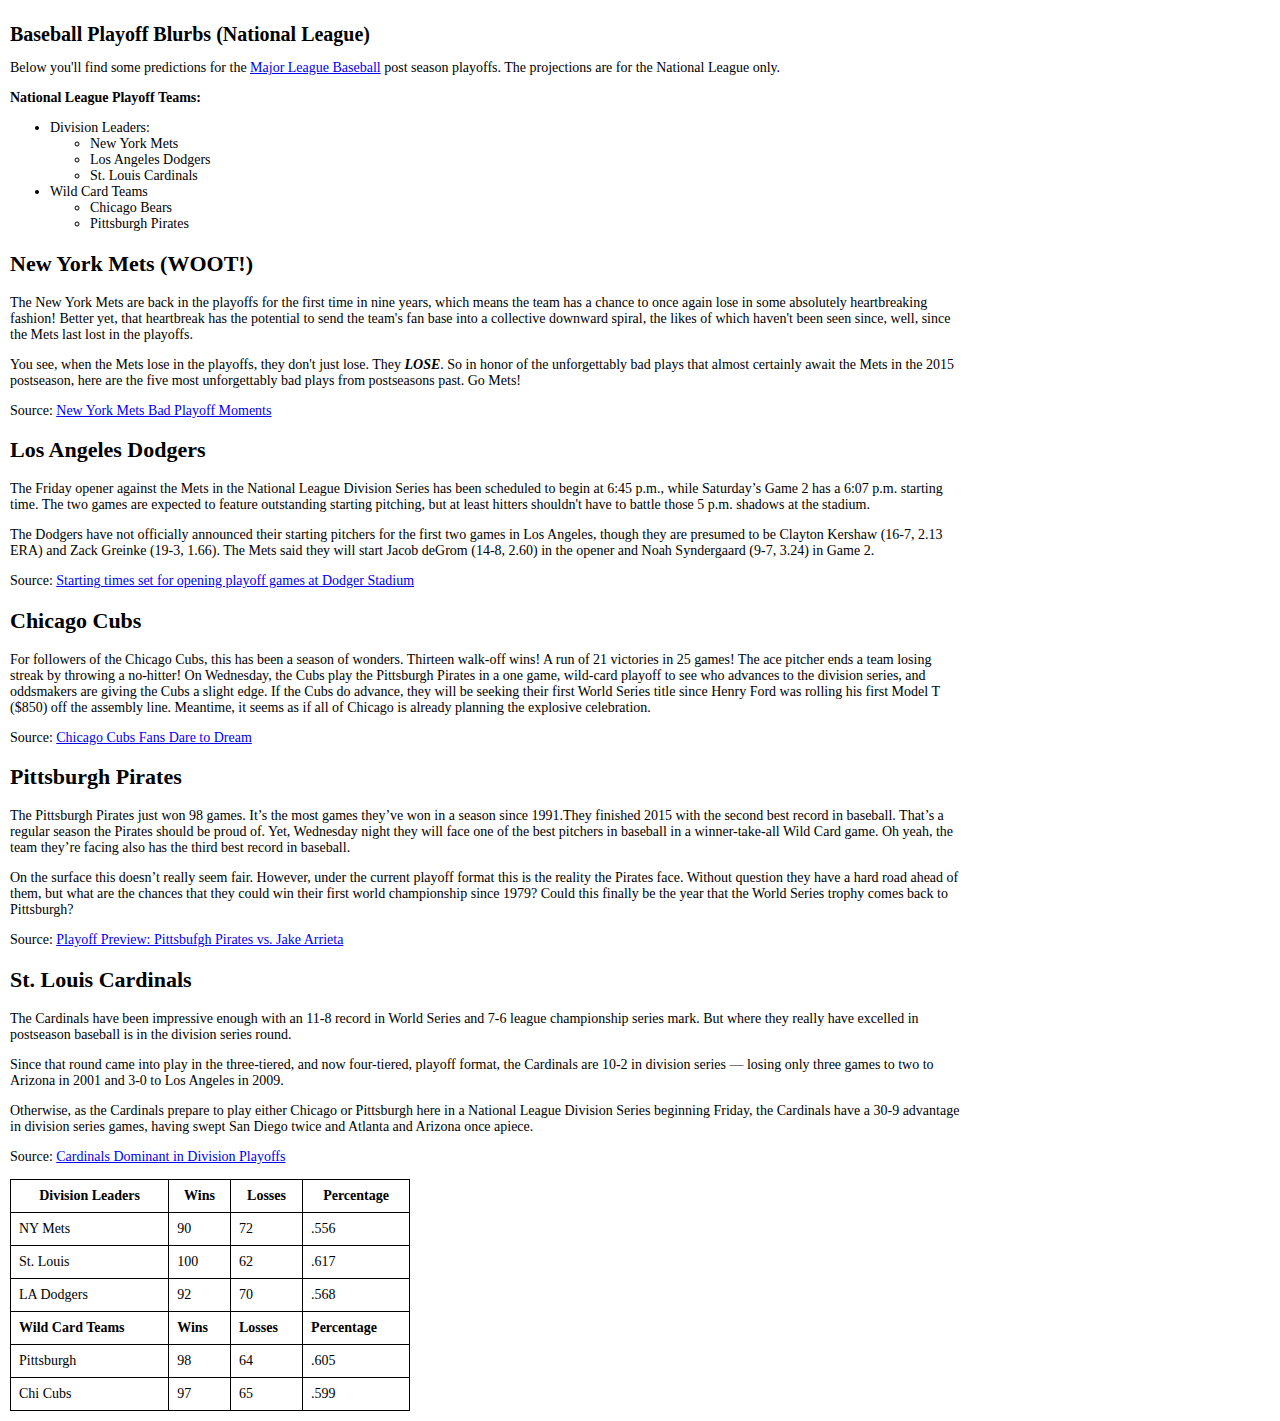
==== fixerupper2.html @ 9576f60b "Create fixerupper2.html" ====
<!doctype html>
<html class="no-js" lang="">

<head>
    <meta charset="utf-8">
    <meta http-equiv="X-UA-Compatible" content="IE=edge">
    <title>My Page</title>
    <meta name="description" content="">
    <meta name="viewport" content="width=device-width, initial-scale=1">

    <link rel="stylesheet" href="css/style.css">
</head>

<body>
    <!-- main content -->
    <div class="main-content">
        <div class="container">
            <h1>Baseball Playoff Blurbs (National League)</h1>
            <p>
                Below you'll find some predictions for the <a href="http://mlb.mlb.com/home" target="_blank">Major League Baseball</a> post season playoffs. The projections are for the National League only.
            </p>
            <p><strong>National League Playoff Teams:</strong></p>
            <ul>
                <li>Division Leaders:
                    <ul>
                        <li>New York Mets</li>
                        <li>Los Angeles Dodgers</li>
                        <li>St. Louis Cardinals</li>
                    </ul>
                </li>
                <li>
                    Wild Card Teams
                    <ul>
                        <li>Chicago Bears</li>
                        <li>Pittsburgh Pirates</li>
                    </ul>
                </li>
            </ul>

            <div class="mets">
                <h2>New York Mets (WOOT!)</h2>
                <p>The New York Mets are back in the playoffs for the first time in nine years, which means the team has a chance to once again lose in some absolutely heartbreaking fashion! Better yet, that heartbreak has the potential to send the team's fan base into a collective downward spiral, the likes of which haven't been seen since, well, since the Mets last lost in the playoffs. </p>

                <p>You see, when the Mets lose in the playoffs, they don't just lose. They <strong><span class="u"><em>LOSE</em></span></strong>. So in honor of the unforgettably bad plays that almost certainly await the Mets in the 2015 postseason, here are the five most unforgettably bad plays from postseasons past. Go Mets!</p>

                <p>Source: <a href="http://www.huffingtonpost.com/entry/new-york-mets-bad-playoff-moments_560e7f10e4b0dd85030b9515" target="_blank">New York Mets Bad Playoff Moments</a></p>
            </div>

            <div class="dodgers">
                <h2>Los Angeles Dodgers</h2>
                <p>The Friday opener against the Mets in the National League Division Series has been scheduled to begin at 6:45 p.m., while Saturday’s Game 2 has a 6:07 p.m. starting time. The two games are expected to feature outstanding starting pitching, but at least hitters shouldn't have to battle those 5 p.m. shadows at the stadium.</p>
                <p>The Dodgers have not officially announced their starting pitchers for the first two games in Los Angeles, though they are presumed to be Clayton Kershaw (16-7, 2.13 ERA) and Zack Greinke (19-3, 1.66). The Mets said they will start Jacob deGrom (14-8, 2.60) in the opener and Noah Syndergaard (9-7, 3.24) in Game 2.</p>
                <p>Source: <a href="http://www.latimes.com/sports/dodgers/dodgersnow/la-sp-dn-dodgers-playoffs-starting-times-set-20151005-story.html" target="_blank">Starting times set for opening playoff games at Dodger Stadium</a></p>
            </div>

            <div class="cubs">
                <h2>Chicago Cubs</h2>
                <p>For followers of the Chicago Cubs, this has been a season of wonders. Thirteen walk-off wins! A run of 21 victories in 25 games! The ace pitcher ends a team losing streak by throwing a no-hitter! On Wednesday, the Cubs play the Pittsburgh Pirates in a one game, wild-card playoff to see who advances to the division series, and oddsmakers are giving the Cubs a slight edge. If the Cubs do advance, they will be seeking their first World Series title since Henry Ford was rolling his first Model T ($850) off the assembly line. Meantime, it seems as if all of Chicago is already planning the explosive celebration.</p>
                <p>Source: <a href="http://www.wsj.com/articles/chicago-cubs-fans-dare-to-dream-1444143661" target="_blank">Chicago Cubs Fans Dare to Dream</a></p>
            </div>

            <div class="pittsburgh">
                <h2>Pittsburgh Pirates</h2>
                <p>The Pittsburgh Pirates just won 98 games. It’s the most games they’ve won in a season since 1991.They finished 2015 with the second best record in baseball. That’s a regular season the Pirates should be proud of. Yet, Wednesday night they will face one of the best pitchers in baseball in a winner-take-all Wild Card game. Oh yeah, the team they’re facing also has the third best record in baseball.</p>
                <p>On the surface this doesn’t really seem fair. However, under the current playoff format this is the reality the Pirates face. Without question they have a hard road ahead of them, but what are the chances that they could win their first world championship since 1979? Could this finally be the year that the World Series trophy comes back to Pittsburgh?</p>
                <p>Source: <a href="http://calltothepen.com/2015/10/06/playoff-preview-pittsburgh-pirates-vs-jake-arrieta/" target="_blank">Playoff Preview: Pittsbufgh Pirates vs. Jake Arrieta</a></p>
            </div>

            <div class="cardinals">
                <h2>St. Louis Cardinals</h2>
                <p>The Cardinals have been impressive enough with an 11-8 record in World Series and 7-6 league championship series mark. But where they really have excelled in postseason baseball is in the division series round.</p>
                <p>Since that round came into play in the three-tiered, and now four-tiered, playoff format, the Cardinals are 10-2 in division series — losing only three games to two to Arizona in 2001 and 3-0 to Los Angeles in 2009.</p>
                <p>Otherwise, as the Cardinals prepare to play either Chicago or Pittsburgh here in a National League Division Series beginning Friday, the Cardinals have a 30-9 advantage in division series games, having swept San Diego twice and Atlanta and Arizona once apiece.</p>
                <p>Source: <a href="http://www.stltoday.com/sports/baseball/professional/cardinal-beat/cardinals-dominant-in-division-play/article_ebbbb117-f14c-5344-9de1-e02816876104.html" target="_blank">Cardinals Dominant in Division Playoffs</a></p>
            </div>

            <div class="table-container">
                <table>
                    <tr>
                        <th>Division Leaders</th>
                        <th>Wins</th>
                        <th>Losses</th>
                        <th>Percentage</th>
                    </tr>
                    <tr>
                        <td>NY Mets</td>
                        <td>90</td>
                        <td>72</td>
                        <td>.556</td>
                    </tr>
                    <tr>
                        <td>St. Louis</td>
                        <td>100</td>
                        <td>62</td>
                        <td>.617</td>
                    </tr>
                    <tr>
                        <td>LA Dodgers</td>
                        <td>92</td>
                        <td>70</td>
                        <td>.568</td>
                    </tr>
                    <tr>
                        <td><strong>Wild Card Teams</strong></td>
                        <td><strong>Wins</strong></td>
                        <td><strong>Losses</strong></td>
                        <td><strong>Percentage</strong></td>
                    </tr>
                    <tr>
                        <td>Pittsburgh</td>
                        <td>98</td>
                        <td>64</td>
                        <td>.605</td>
                    </tr>
                    <tr>
                        <td>Chi Cubs</td>
                        <td>97</td>
                        <td>65</td>
                        <td>.599</td>
                    </tr>
                </table>
        </div> <!-- / container -->
    </div><!-- /main content -->
    </div>
</body>

</html>
---- css/style.css ----
body {
    font-size: 10px;
    margin: 0 auto;
    width: 950px;
    float: left;
    padding: 10px;
}

table, td, th, tr
{
    border-collapse: collapse; 
    font-size: 14px;
}

table
{
    border: 1px solid black;
    width: 400px;
}

tr
{
  border: 1px solid black;
}

td
{
    border: 1px solid black;
    padding: 8px;
}

th
{
    border: 1px solid black;
    padding: 8px;
}

.bacon-info {
}

.bacon-answer {
    font-family: "Times New Roman";
}

h2
{
    font-size: 22px;
}

p
{
    font-size: 14px;
}

li
{
    font-size: 14px;
}
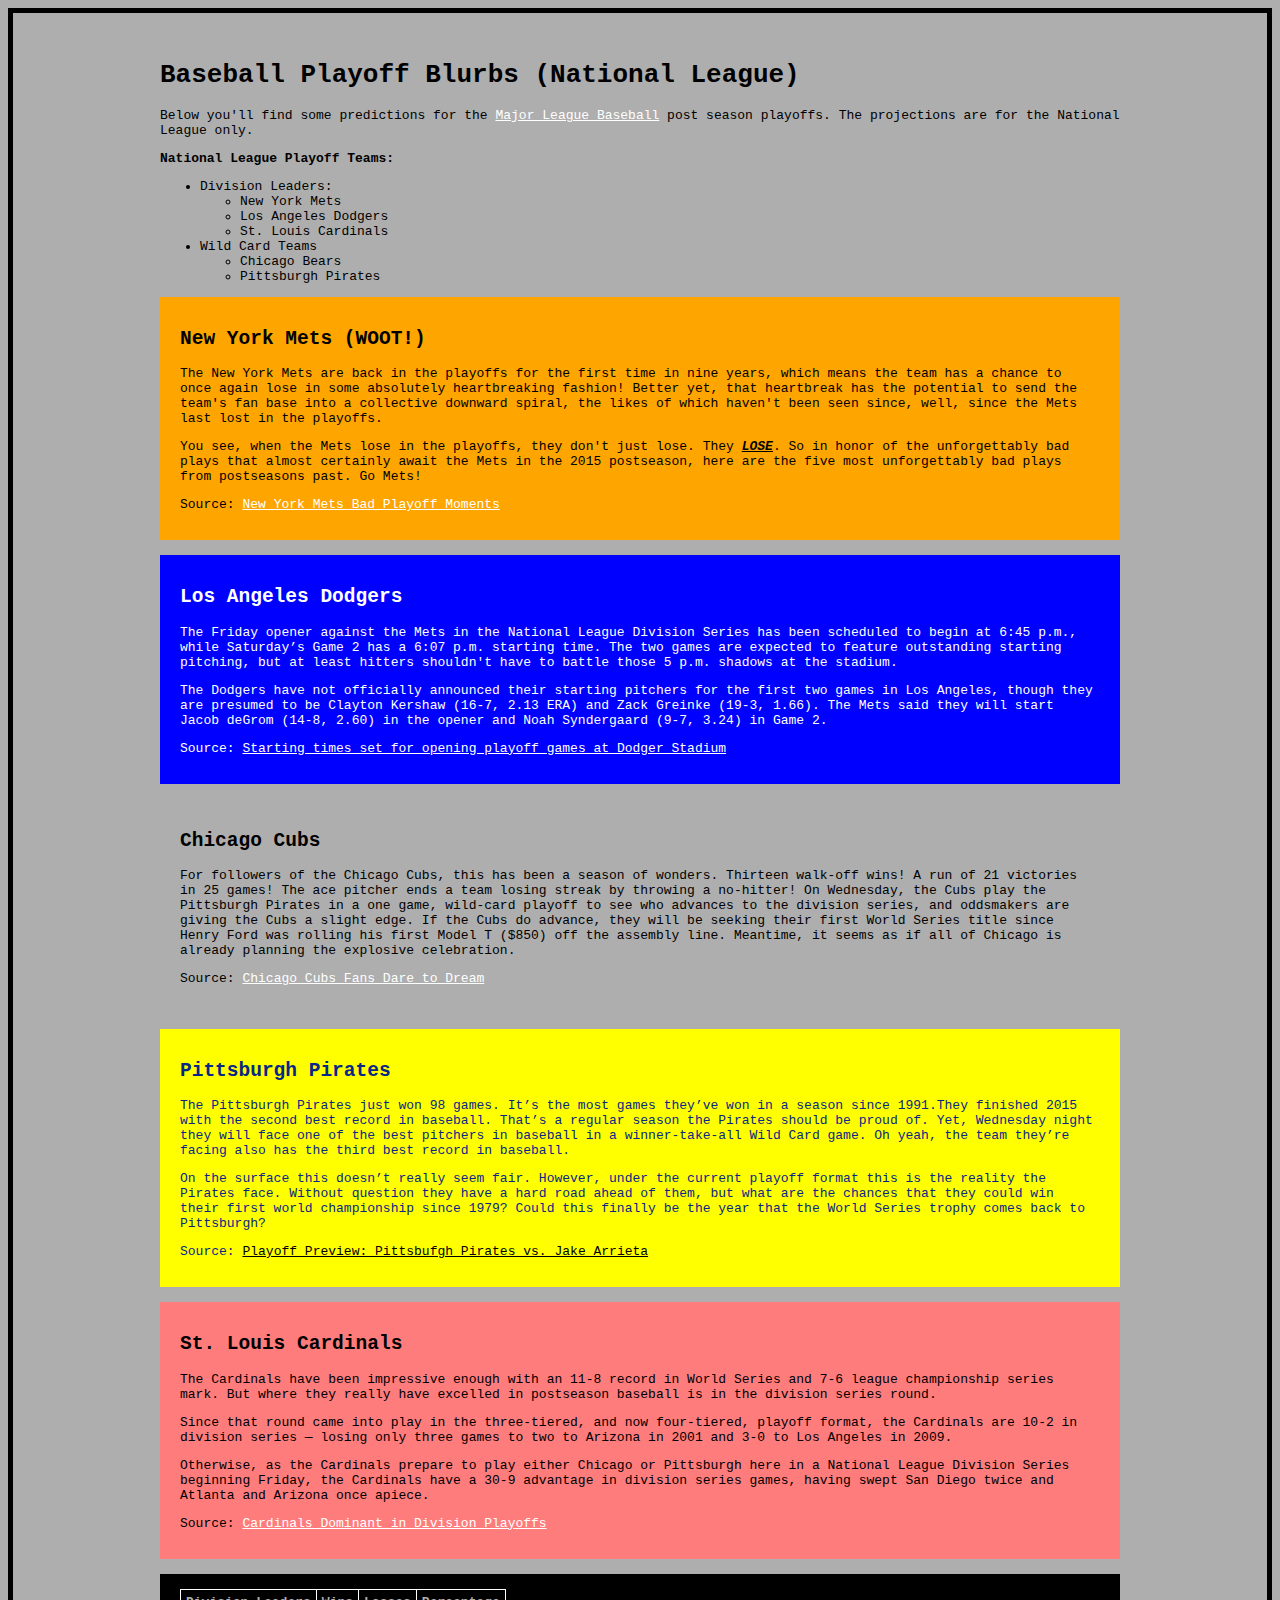
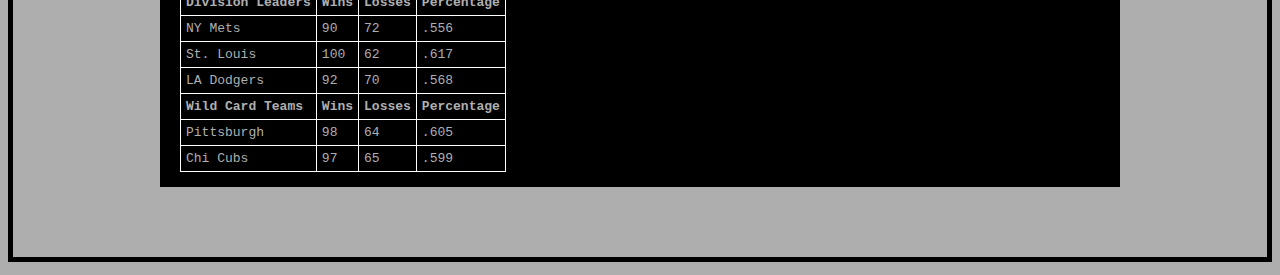
==== commit e8745c70: "Update fixerupper2.html" ====
--- a/fixerupper2.html
+++ b/fixerupper2.html
@@ -8,7 +8,7 @@
     <meta name="description" content="">
     <meta name="viewport" content="width=device-width, initial-scale=1">
 
-    <link rel="stylesheet" href="css/style.css">
+    <link rel="stylesheet" href="css/style_1.css">
 </head>
 
 <body>
--- a/css/style_1.css
+++ b/css/style_1.css
@@ -0,0 +1,78 @@
+body {
+    background: #aeaeae;
+    color: #000000;
+    font-family:monospace;
+    
+    border: solid 5px black;
+    padding-bottom: 10px;
+}
+
+div
+{
+    padding: 15px 20px;
+    margin-bottom: 15px;
+}
+
+.main-content {
+    width: 1000px;
+    margin: 0 auto;
+}
+
+.u {
+    text-decoration: underline;
+}
+
+.mets {
+    background: #ffa500;
+    
+}
+
+.dodgers {
+    background: #0000ff;
+    color: white;
+}
+
+.cubs {
+    
+}
+
+.pittsburgh {
+    background: #ffff00;
+    color:#082687;
+}
+
+.cardinals {
+    background: #ff7c7c;
+}
+
+table, tr, th, td 
+{
+    border: 1px solid white;
+    padding: 5px;
+    border-collapse: collapse;
+}
+
+.table-container {
+    background: black;
+    color: #afafaf;
+}
+
+a:visited
+{
+    color: white;
+}
+
+a:link
+{
+    color:white;
+}
+
+.pittsburgh a:link
+{
+    color: black;   
+}
+
+.pittsburgh a:visited
+{
+    color: white;
+}
